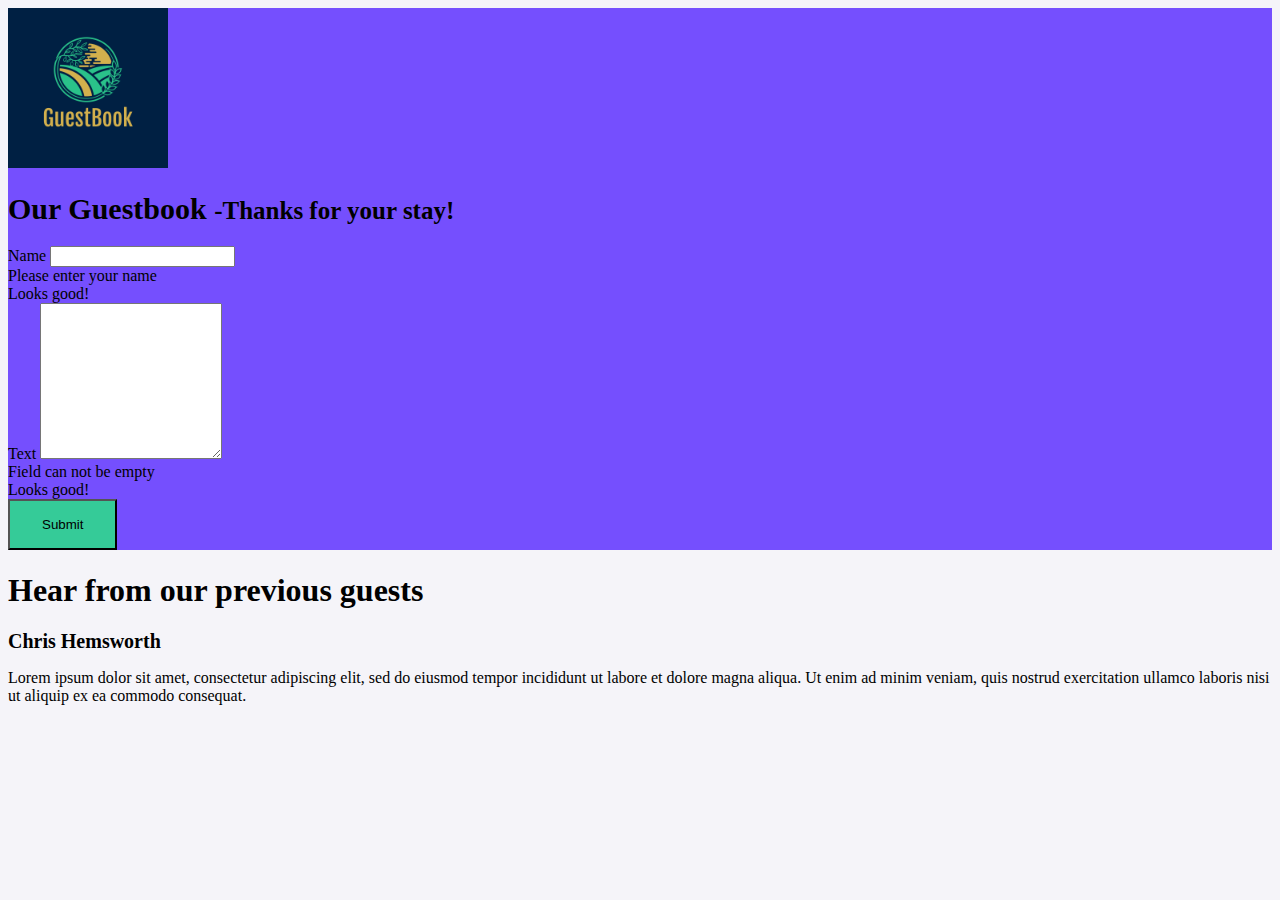
==== client/index.html @ aedfaeb2 "Restructured for client and server repository" ====
<!DOCTYPE html>
<html lang="en">
  <head>
    <meta charset="UTF-8" />
    <meta name="viewport" content="width=device-width, initial-scale=1.0" />
    <link rel="icon" href="./images/logo.png" />
    <title>Guestbook</title>
    <link
      href="https://cdn.jsdelivr.net/npm/bootstrap@5.1.3/dist/css/bootstrap.min.css"
      rel="stylesheet"
      integrity="sha384-1BmE4kWBq78iYhFldvKuhfTAU6auU8tT94WrHftjDbrCEXSU1oBoqyl2QvZ6jIW3"
      crossorigin="anonymous"
    />
  </head>

  <body>
    <style>
      body {
        background-color: #f5f4f9;
      }
      @media (min-width: 1200px) {
        .heading {
          font-size: 60px;
        }
      }
      @media (min-width: 600px) {
        .heading {
          font-size: 30px;
        }
      }
      img {
        width: 10rem;
      }
      .form-grid {
        background-color: #754ffe;
      }
      .btn {
        background-color: #35cb98;
        padding: 1rem 2rem;
        outline: none;
      }
      .btn:hover {
        background-color: #3d9276;
      }
      .comment-section {
        display: block;
        border-radius: 11px;
        box-shadow: 0 4px 8px 0 rgba(0, 0, 0, 0.2),
          0 6px 20px 0 rgba(0, 0, 0, 0.19);
        margin-top: 5%;
        margin-bottom: 5%;
        max-width: 700px;
        margin-left: auto;
        margin-right: auto;
      }
      .name {
        font-size: 20px;
        font-weight: bold;
      }
      .comment-content {
        font-size: 14px;
      }
    </style>

    <div class="container">
      <div class="row d-flex align-items-start p-5">
        <div
          class="form-grid col-sm-12 col-md-6 col-lg-6 text-white mr-5 my-3 p-5"
        >
          <img src="./images/logo.png" class="img-thumbnail my-5" alt="logo" />
          <h1 class="heading">
            Our Guestbook
            <small class="p-3 mb-2 bg-gradient-secondary text-white"
              >-Thanks for your stay!</small
            >
          </h1>
          <form
            class="row g-3 needs-validation"
            id="form"
            novalidate
            autocomplete="off"
          >
            <div class="mb-3">
              <label for="inputName" class="form-label">Name</label>
              <input
                type="text"
                aria-label="Name"
                class="form-control"
                id="inputName"
                aria-describedby="nameHelp"
                required
              />
              <div class="invalid-feedback">Please enter your name</div>
              <div class="valid-feedback">Looks good!</div>
            </div>
            <div class="mb-3">
              <label for="textAreaText" class="form-label">Text</label>
              <textarea
                class="form-control"
                id="textAreaText"
                rows="10"
                required
              ></textarea>
              <div class="invalid-feedback">Field can not be empty</div>
              <div class="valid-feedback">Looks good!</div>
              <button id="btn" type="submit" class="btn btn-primary my-5">
                Submit
              </button>
            </div>
          </form>
        </div>

        <div class="col-sm-12 col-md-6 col-lg-5 px-10 ml-10" id="allPosts">
          <h1>Hear from our previous guests</h1>
          <div class="bg-white post-section">
            <div class="d-flex flex-row user p-2">
              <div class="d-flex flex-column ml-2">
                <span class="name font-weight-bold">Chris Hemsworth</span>
              </div>
            </div>
            <div class="mt-2 p-2">
              <p class="post-content">
                Lorem ipsum dolor sit amet, consectetur adipiscing elit, sed do
                eiusmod tempor incididunt ut labore et dolore magna aliqua. Ut
                enim ad minim veniam, quis nostrud exercitation ullamco laboris
                nisi ut aliquip ex ea commodo consequat.
              </p>
            </div>
          </div>
        </div>
      </div>
    </div>
  </body>

  <script>
    // Example starter JavaScript for disabling form submissions if there are invalid fields
    (function () {
      "use strict";

      // Fetch all the forms we want to apply custom Bootstrap validation styles to
      var forms = document.querySelectorAll(".needs-validation");

      // Loop over them and prevent submission
      Array.prototype.slice.call(forms).forEach(function (form) {
        form.addEventListener(
          "submit",
          function (event) {
            if (!form.checkValidity()) {
              event.preventDefault();
              event.stopPropagation();
            }

            form.classList.add("was-validated");
          },
          false
        );
      });
    })();
  </script>
  <script src="index.js"></script>
</html>
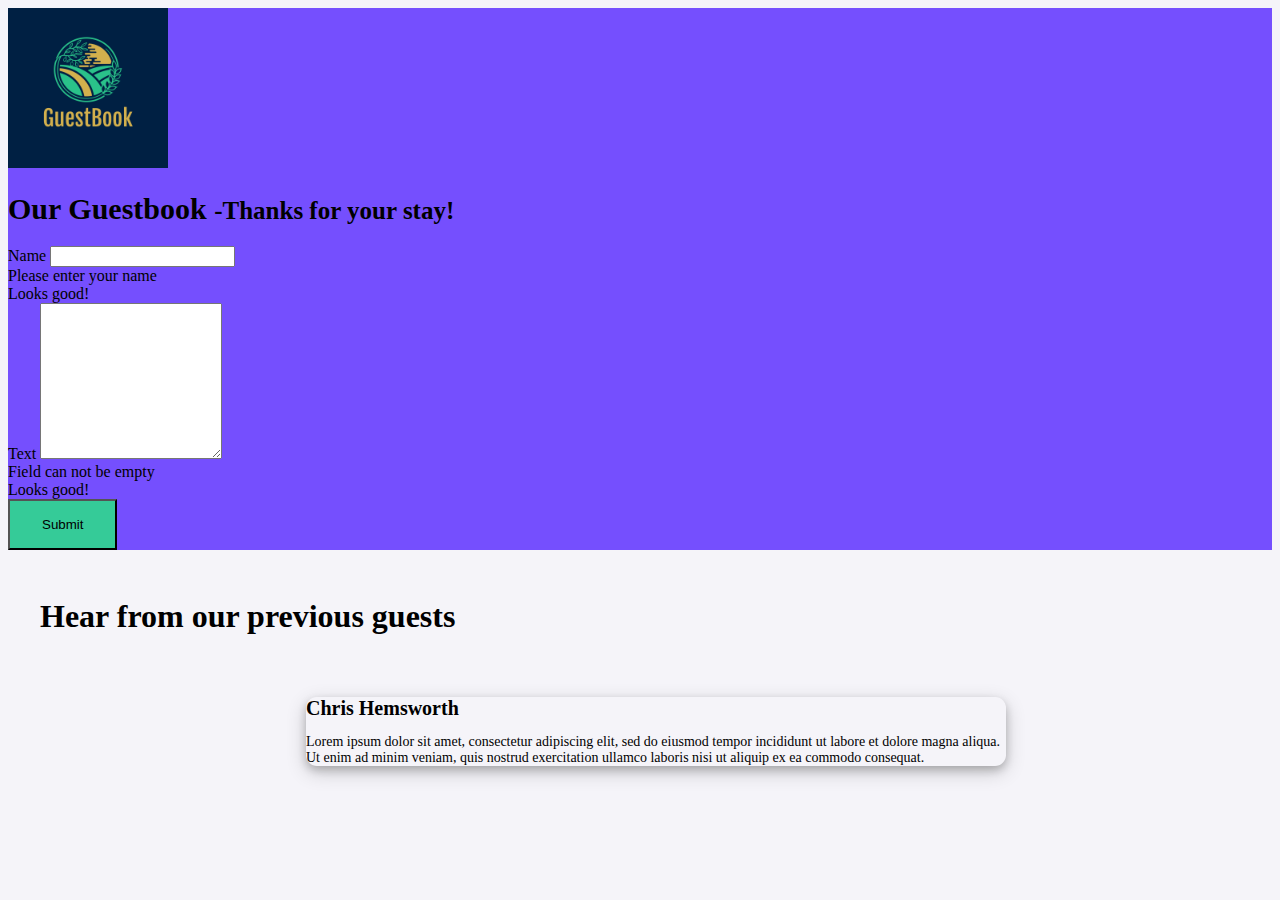
==== commit 001e4ea1: "Fixes with css and html names for post-section" ====
--- a/client/index.html
+++ b/client/index.html
@@ -11,9 +11,6 @@
       integrity="sha384-1BmE4kWBq78iYhFldvKuhfTAU6auU8tT94WrHftjDbrCEXSU1oBoqyl2QvZ6jIW3"
       crossorigin="anonymous"
     />
-  </head>
-
-  <body>
     <style>
       body {
         background-color: #f5f4f9;
@@ -42,7 +39,7 @@
       .btn:hover {
         background-color: #3d9276;
       }
-      .comment-section {
+      .post-section {
         display: block;
         border-radius: 11px;
         box-shadow: 0 4px 8px 0 rgba(0, 0, 0, 0.2),
@@ -57,11 +54,21 @@
         font-size: 20px;
         font-weight: bold;
       }
-      .comment-content {
+      .post-content {
         font-size: 14px;
       }
+      #all-posts {
+        margin-left: 2rem;
+        margin-top: 3rem;
+      }
+      #all-posts h1 {
+        margin-bottom: 3rem;
+      }
     </style>
+  </head>
+  <!--Reference: https://getbootstrap.com/-->
 
+  <body>
     <div class="container">
       <div class="row d-flex align-items-start p-5">
         <div
@@ -81,23 +88,23 @@
             autocomplete="off"
           >
             <div class="mb-3">
-              <label for="inputName" class="form-label">Name</label>
+              <label for="input-name" class="form-label">Name</label>
               <input
                 type="text"
-                aria-label="Name"
+                aria-label="input-name"
                 class="form-control"
-                id="inputName"
-                aria-describedby="nameHelp"
+                id="input-name"
+                aria-describedby="input-name"
                 required
               />
               <div class="invalid-feedback">Please enter your name</div>
               <div class="valid-feedback">Looks good!</div>
             </div>
             <div class="mb-3">
-              <label for="textAreaText" class="form-label">Text</label>
+              <label for="text-textarea" class="form-label">Text</label>
               <textarea
                 class="form-control"
-                id="textAreaText"
+                id="text-textarea"
                 rows="10"
                 required
               ></textarea>
@@ -110,9 +117,9 @@
           </form>
         </div>
 
-        <div class="col-sm-12 col-md-6 col-lg-5 px-10 ml-10" id="allPosts">
+        <div class="col-sm-12 col-md-6 col-lg-5 px-10 ml-5" id="all-posts">
           <h1>Hear from our previous guests</h1>
-          <div class="bg-white post-section">
+          <div class="bg-white post-section mb-3">
             <div class="d-flex flex-row user p-2">
               <div class="d-flex flex-column ml-2">
                 <span class="name font-weight-bold">Chris Hemsworth</span>
@@ -130,32 +137,26 @@
         </div>
       </div>
     </div>
+
+    <script>
+      (function () {
+        "use strict";
+        var forms = document.querySelectorAll(".needs-validation");
+        Array.prototype.slice.call(forms).forEach(function (form) {
+          form.addEventListener(
+            "submit",
+            function (event) {
+              if (!form.checkValidity()) {
+                event.preventDefault();
+                event.stopPropagation();
+              }
+              form.classList.add("was-validated");
+            },
+            false
+          );
+        });
+      })();
+    </script>
+    <script src="index.js"></script>
   </body>
-
-  <script>
-    // Example starter JavaScript for disabling form submissions if there are invalid fields
-    (function () {
-      "use strict";
-
-      // Fetch all the forms we want to apply custom Bootstrap validation styles to
-      var forms = document.querySelectorAll(".needs-validation");
-
-      // Loop over them and prevent submission
-      Array.prototype.slice.call(forms).forEach(function (form) {
-        form.addEventListener(
-          "submit",
-          function (event) {
-            if (!form.checkValidity()) {
-              event.preventDefault();
-              event.stopPropagation();
-            }
-
-            form.classList.add("was-validated");
-          },
-          false
-        );
-      });
-    })();
-  </script>
-  <script src="index.js"></script>
 </html>
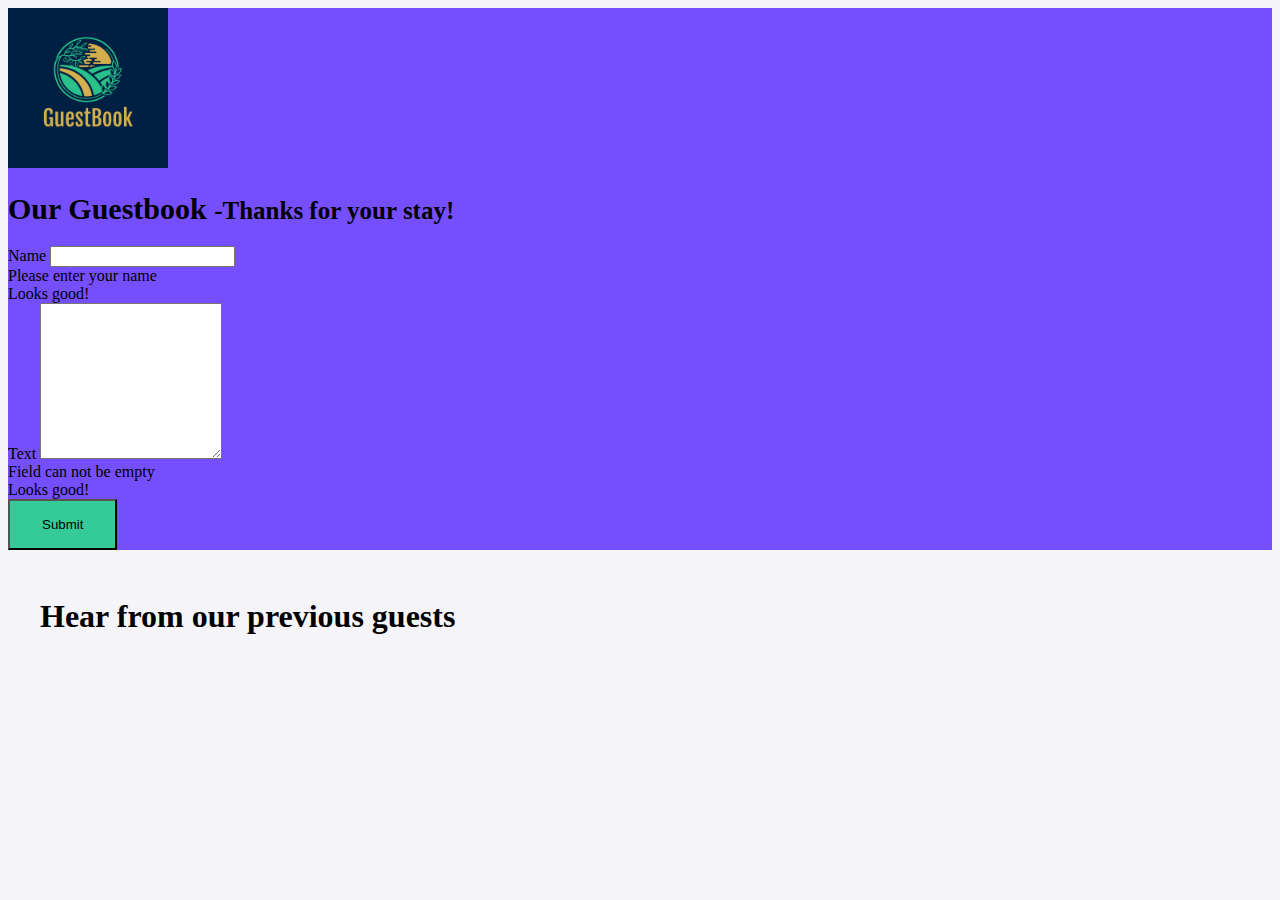
==== commit 8e4c1672: "Removed example post in html" ====
--- a/client/index.html
+++ b/client/index.html
@@ -119,21 +119,6 @@
 
         <div class="col-sm-12 col-md-6 col-lg-5 px-10 ml-5" id="all-posts">
           <h1>Hear from our previous guests</h1>
-          <div class="bg-white post-section mb-3">
-            <div class="d-flex flex-row user p-2">
-              <div class="d-flex flex-column ml-2">
-                <span class="name font-weight-bold">Chris Hemsworth</span>
-              </div>
-            </div>
-            <div class="mt-2 p-2">
-              <p class="post-content">
-                Lorem ipsum dolor sit amet, consectetur adipiscing elit, sed do
-                eiusmod tempor incididunt ut labore et dolore magna aliqua. Ut
-                enim ad minim veniam, quis nostrud exercitation ullamco laboris
-                nisi ut aliquip ex ea commodo consequat.
-              </p>
-            </div>
-          </div>
         </div>
       </div>
     </div>
@@ -157,6 +142,6 @@
         });
       })();
     </script>
-    <script src="index.js"></script>
+    <script src="index.js" type="module"></script>
   </body>
 </html>
